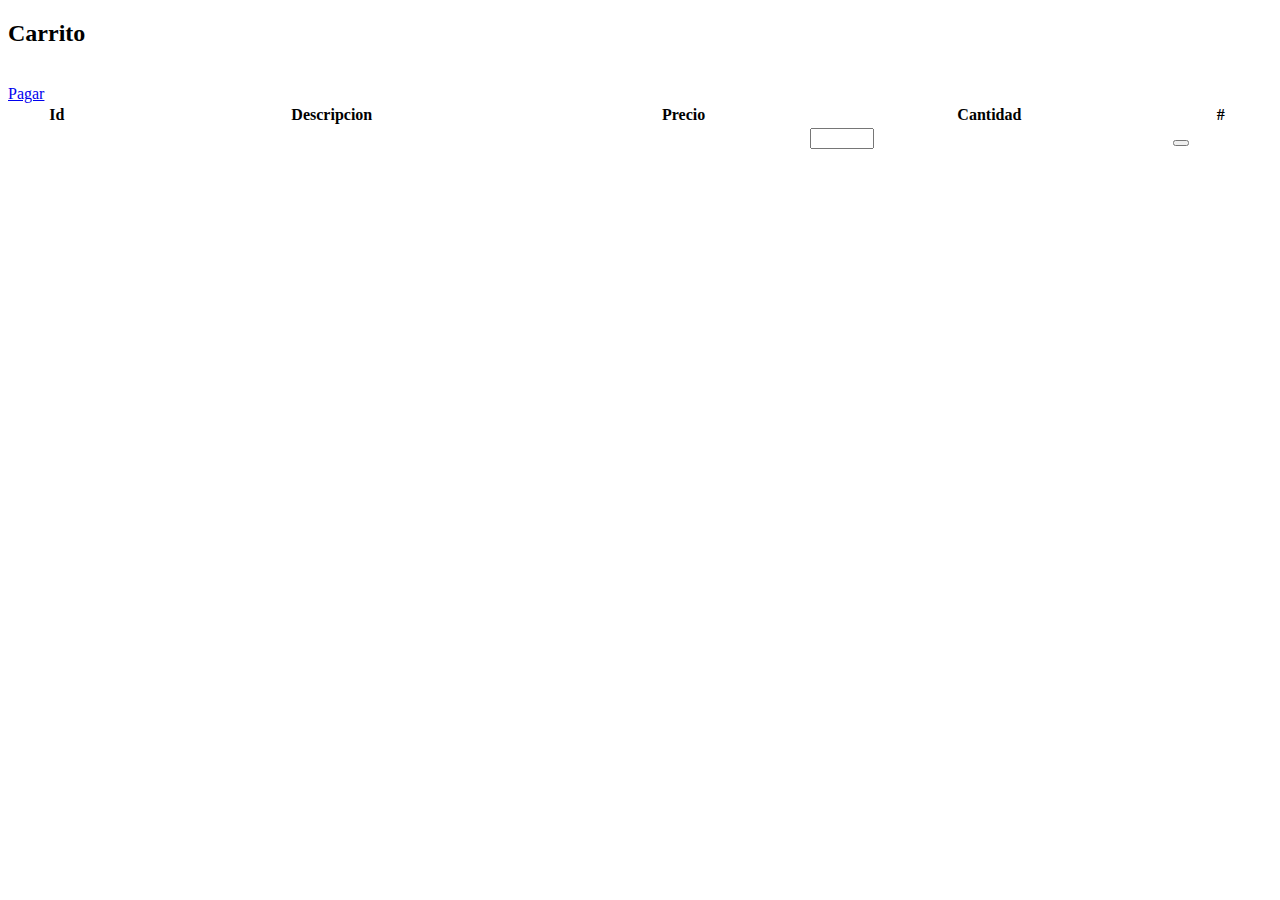
==== src/main/resources/templates/proforma/index.html @ c572378c "Proforma Detail Update" ====
<!DOCTYPE html>

<html xmlns:th="https://www.thymeleaf.org" 
    th:replace="~{fragments/layout :: layout (~{::body},'proforma')}">

<head>
  <title>Producto</title>
  <link th:rel="stylesheet" th:href="@{/webjars/bootstrap/css/bootstrap.min.css}" />
  <link th:rel="stylesheet" th:href="@{/webjars/font-awesome/css/all.css} " />
  <script th:src="@{/webjars/jquery/jquery.min.js}"></script>
  <script th:src="@{/webjars/jquery-ui/jquery-ui.min.js}"></script>
  <script th:src="@{/webjars/bootstrap/js/bootstrap.min.js}"></script>
</head>

<body>
 
  <div class="container">
    <div class="row">
      <div class="col-lg-10 mt-5 mb-5">
        <h2>Carrito</h2><br/>
        <a href="/pago/create" class="btn btn-primary">Pagar</a>
        <table id="example" class="table table-bordered table-responsive" style="width: 100%">
          <thead>
            <tr>
              <th>Id</th>
              <th>Descripcion</th>
              <th>Precio</th>
              <th>Cantidad</th>
              <th>#</th>
            </tr>
          </thead>
          <tbody>
            <tr th:each="proforma : ${proformas}">
                <td th:text="${proforma.product.id}"></td>
                <td th:text="${proforma.product.descripcion}"></td>
                <td th:text="${proforma.precio}"></td>
                <td>
                  <input type="number" class="form-control" id="cantidad" 
                    autocomplete="off" th:value="${proforma.cantidad}"
                    min="1" max="100"/>
                </td>
                <td>
                  <form th:object="${proforma}" th:action="@{/proforma/update}" method="post">
                    <input type="hidden" th:value="${proforma.id}"/>
                    <button th:with="text='Update'" class="btn btn-primary" type="submit" th:text="${text}"/>
                  </form>
                </td>
            </tr>
          </tbody>
        </table>
        <p th:text="${mensaje}" />
      </div>
    </div>
  </div>


</body>

</html>
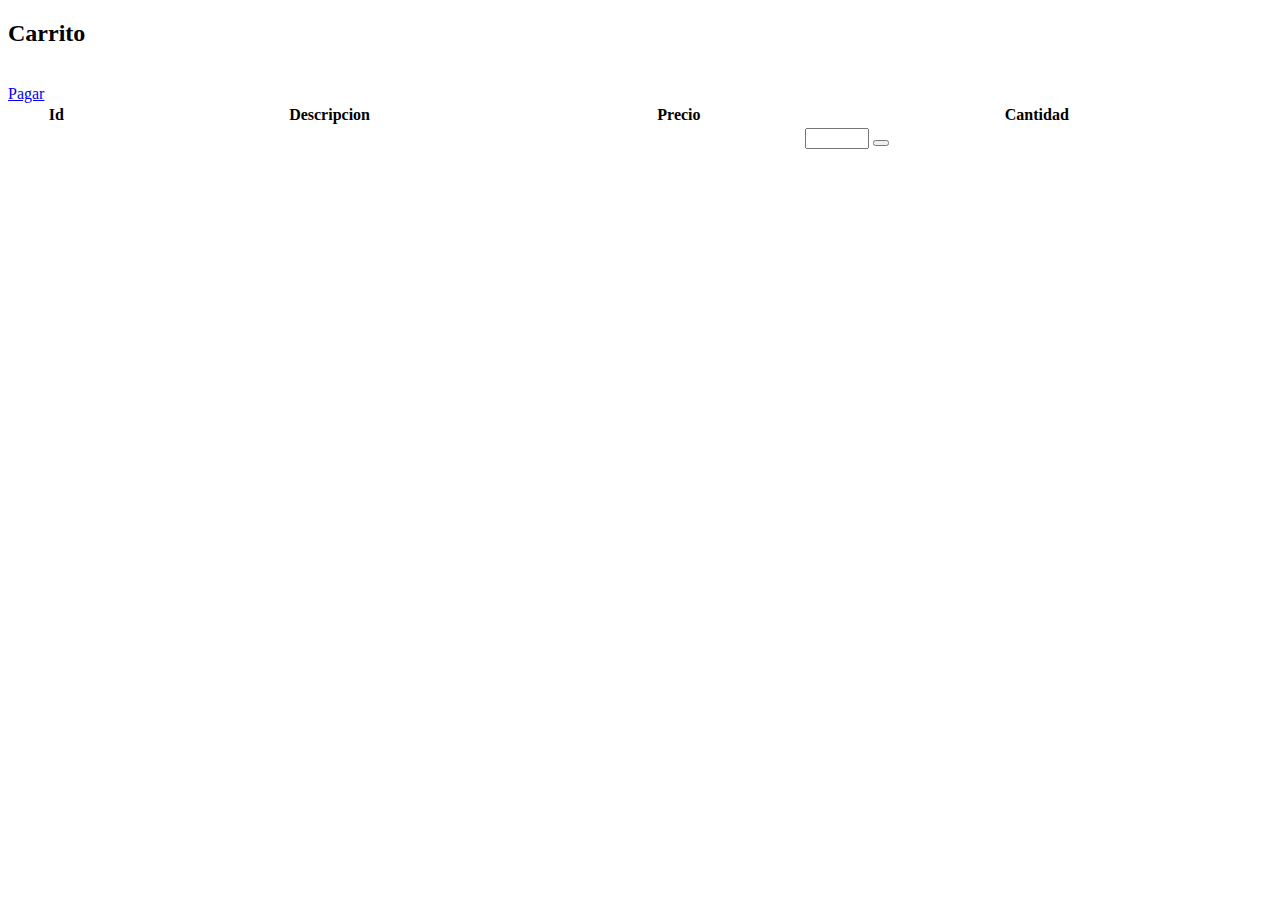
==== commit 7dbc6b6e: "Update fix" ====
--- a/src/main/resources/templates/proforma/index.html
+++ b/src/main/resources/templates/proforma/index.html
@@ -26,7 +26,6 @@
               <th>Descripcion</th>
               <th>Precio</th>
               <th>Cantidad</th>
-              <th>#</th>
             </tr>
           </thead>
           <tbody>
@@ -35,13 +34,11 @@
                 <td th:text="${proforma.product.descripcion}"></td>
                 <td th:text="${proforma.precio}"></td>
                 <td>
-                  <input type="number" class="form-control" id="cantidad" 
-                    autocomplete="off" th:value="${proforma.cantidad}"
-                    min="1" max="100"/>
-                </td>
-                <td>
                   <form th:object="${proforma}" th:action="@{/proforma/update}" method="post">
-                    <input type="hidden" th:value="${proforma.id}"/>
+                    <input type="number" class="form-control" name="cantidad"
+                      autocomplete="off" th:value="${proforma.cantidad}"
+                      min="1" max="100"/>
+                    <input type="hidden" name="id" th:value="${proforma.id}"/>
                     <button th:with="text='Update'" class="btn btn-primary" type="submit" th:text="${text}"/>
                   </form>
                 </td>
